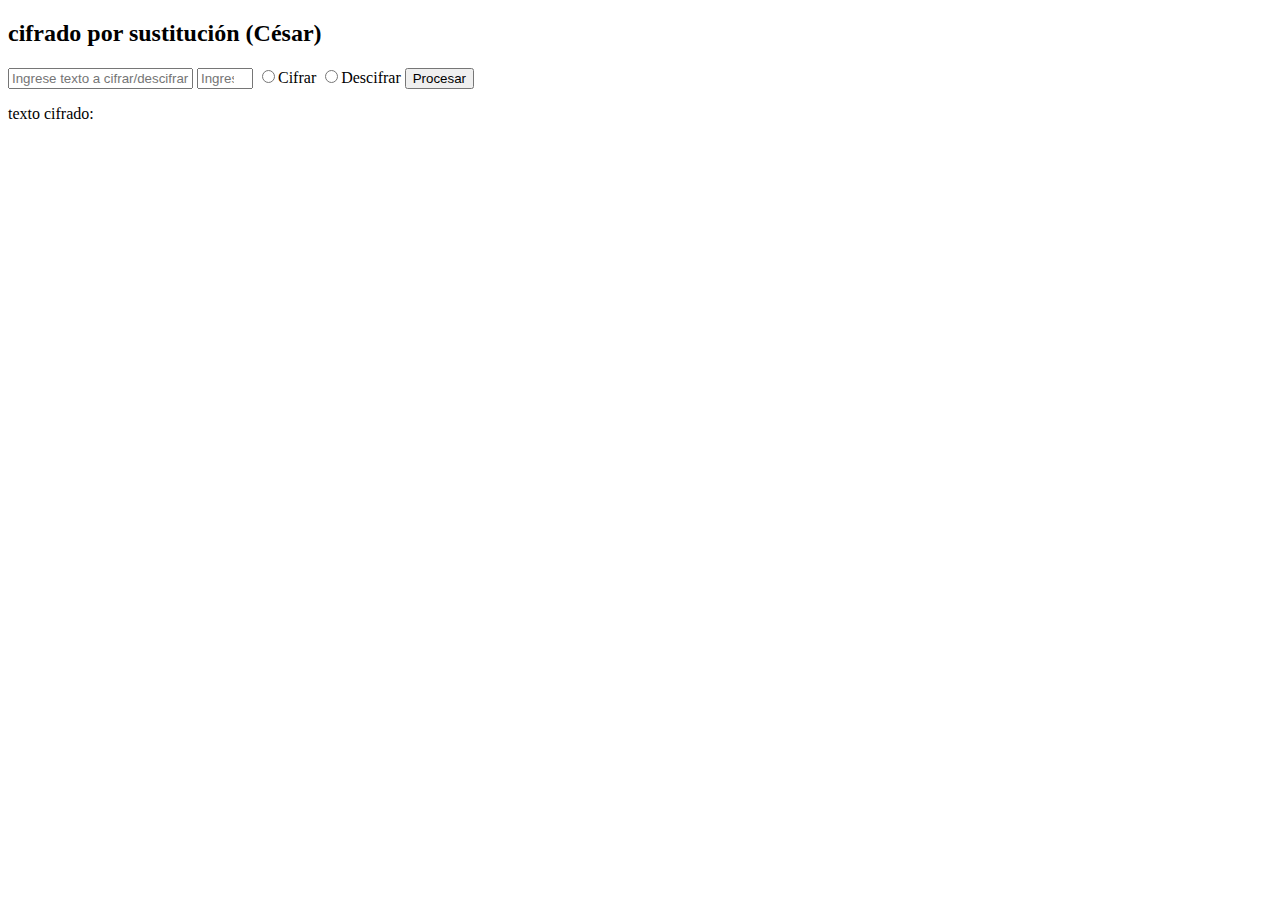
==== cifradoCesar.html @ 9b001571 "todo funcionando menos el descifrado por fuerza bruta" ====
<!-- fecha: 16 de abril del 2024
desarrolladores: Parra Hernández José Ángel, Ruelas Leal José Joel
proyecto Seguridad Informática Equipo 9 -->

<!DOCTYPE html>
<html lang="en">
<head>
    <meta charset="UTF-8">
    <meta name="viewport" content="width=device-width, initial-scale=1.0">
    <title>CIFRADO EQUIPO 9</title>
</head>
<body>

    <h2>cifrado por sustitución (César)</h2>
    <div>
        <input type="text" placeholder="Ingrese texto a cifrar/descifrar" class="texto-cifrado">
        <input type="number" placeholder="Ingrese número de desplazamiento" class="clave-cifrado" min="0" max="26">

        <input type="radio" name="accion-cifrado" class="accion-cifrar" value="1">Cifrar

        <input type="radio" name="accion-cifrado" class="accion-descifrar" value="2">Descifrar

        <input type="button" value="Procesar" onclick="obtenerValor()">
    </div>

    <p>texto cifrado: <b class="resultado-cifrado"></b></p>

    <script src="cifradoCesar.js"></script>
</body>
</html>
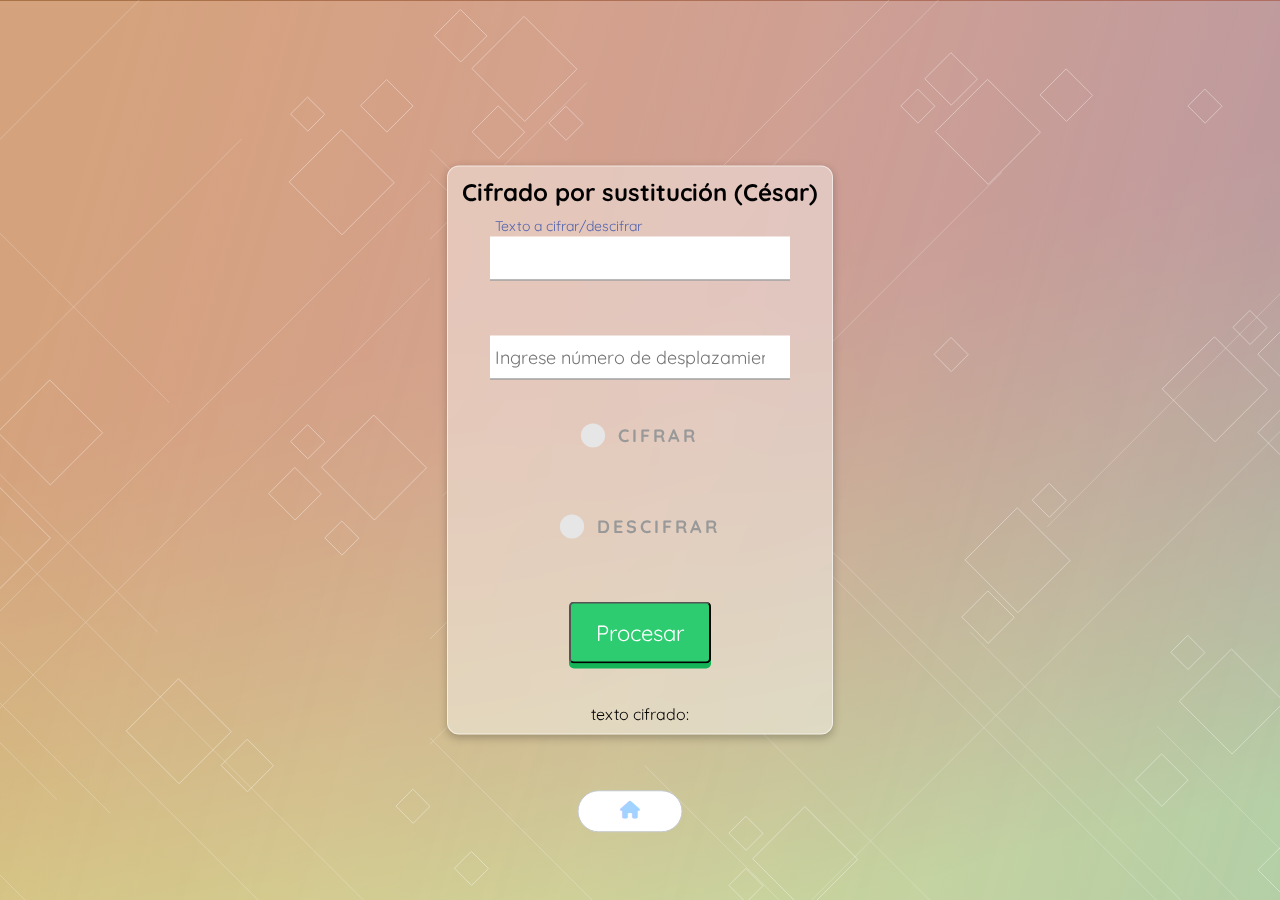
==== commit 53bf5f97: "Commit final" ====
--- a/cifradoCesar.html
+++ b/cifradoCesar.html
@@ -8,22 +8,52 @@
     <meta charset="UTF-8">
     <meta name="viewport" content="width=device-width, initial-scale=1.0">
     <title>CIFRADO EQUIPO 9</title>
+    <link rel="stylesheet" href="style.css">
+    <link rel="stylesheet" href="https://cdnjs.cloudflare.com/ajax/libs/font-awesome/6.5.2/css/all.min.css">
 </head>
 <body>
+<div class="bg">
+    <div class="home-btn">
+        <a href="index.html">
+            <i class="fa-solid fa-house"></i>
+        </a>
+    </div>
+    
+<section>
+    
+    <div class="icon-container-cifrado">
+        <h2>Cifrado por sustitución (César)</h2>
 
-    <h2>cifrado por sustitución (César)</h2>
-    <div>
-        <input type="text" placeholder="Ingrese texto a cifrar/descifrar" class="texto-cifrado">
+        <div class="group">
+        <input type="text" class="texto-cifrado">
+        <span class="highlight"></span>
+        <span class="bar"></span>
+        <label class="cifrado">Texto a cifrar/descifrar</label>
+        </div>
         <input type="number" placeholder="Ingrese número de desplazamiento" class="clave-cifrado" min="0" max="26">
 
-        <input type="radio" name="accion-cifrado" class="accion-cifrar" value="1">Cifrar
+        <label class="rad-label">
+        <input type="radio" name="accion-cifrado" class="rad-input" value="1">
+        <div class="rad-design"></div>
+        <div class="rad-text">Cifrar</div>
+        </label>
 
-        <input type="radio" name="accion-cifrado" class="accion-descifrar" value="2">Descifrar
+        <label class="rad-label">
+        <input type="radio" name="accion-cifrado" class="rad-input" value="2">
+        <div class="rad-design"></div>
+        <div class="rad-text">Descifrar</div>
+        </label>
 
-        <input type="button" value="Procesar" onclick="obtenerValor()">
+        <input type="button" value="Procesar" onclick="obtenerValor()" class="btn-procesar">
+
+        <p>texto cifrado: <b class="resultado-cifrado"></b></p>
     </div>
 
-    <p>texto cifrado: <b class="resultado-cifrado"></b></p>
+
+
+</section>
+
+</div>
 
     <script src="cifradoCesar.js"></script>
 </body>
--- a/style.css
+++ b/style.css
@@ -0,0 +1,428 @@
+/* fecha: 15 de abril del 2024
+desarrolladores: Parra Hernández José Ángel, Ruelas Leal José Joel
+proyecto Seguridad Informática Equipo 9 */
+@import url("https://fonts.googleapis.com/css2?family=Marhey:wght@400;500;600;700&family=Quicksand:wght@300;400;500;600;700&display=swap");
+
+* {
+    box-sizing: border-box;
+    margin: 0;
+    padding: 0;
+    font-family: "Quicksand", sans-serif;
+}
+
+.icon-container {
+    position: absolute;
+    display: flex;
+    flex-direction: column;
+    align-items: center;
+    gap: 20px;
+    padding: 10px 14px;
+    background: rgba(255, 255, 255, 0.4);
+    box-shadow: 0px 3px 8px rgba(0, 0, 0, 0.24);
+    border: 1px solid rgba(255, 255, 255, 0.6);
+    backdrop-filter: blur(20px);
+    -webkit-backdrop-filter: blur(20px);
+    border-radius: 12px;
+    top: 50%;
+    left: 50%;
+    transform: translate(-50%, -50%);
+    justify-content: center;
+}
+
+
+h1{
+    height: 25%;
+    display: flex;
+    align-items: center;
+    left:47.5%;
+    position: absolute;
+    font-weight: 1500;
+    vertical-align: middle;
+    justify-content: center;
+}
+
+.bg {
+	position: fixed;
+	top: 0; bottom: 0; left: 0; right: 0;
+	z-index: -30;
+
+	background-image: url([data-uri]);
+
+	background-repeat: no-repeat;
+	background-size: cover;
+	
+	animation: animatedBackground 1000s linear infinite;
+
+&:after {
+	content: '';
+	position: fixed;
+	top: 0; bottom: 0; left: 0; right: 0;
+	z-index: -20;
+	opacity: .25;
+	
+		height: 100%;
+		min-height: 100%;
+	width: 700%;
+	background-image: url([data-uri]);
+	background-position: center bottom;
+		
+		animation: animatedBk 1500s  linear infinite;
+		z-index: -10;
+	
+	
+}	
+
+	
+	
+	&:before {
+		content: '';
+	
+		position: absolute;
+		top: 0; bottom: 0; left: 0; right: 0; 
+		height: 100%;
+		min-height: 100%;
+		width: 700%;
+		opacity: .4;
+		
+		background-image: url([data-uri]);
+		background-position: center bottom;
+		
+		animation: animatedBackground 1200s  linear infinite;
+		z-index: -10;
+		
+	}
+	
+	
+	
+}
+
+@keyframes animatedBackground 
+{
+0% { background-position: 0 100%; }
+50% { background-position: 100% 100%; }
+100% { background-position: 0% 100%; }
+}
+
+@keyframes animatedBk 
+{
+0% { background-position: 100% 100%; }
+50% { background-position: 0% 100%; }
+100% { background-position: 100% 100%; }
+}
+
+a:link, a:visited {
+    background: rgba(255, 255, 255, 0.4);
+    color: black;
+    border: 2px solid #fbf8cc;
+    padding: 10px 20px;
+    text-align: center;
+    text-decoration: none;
+    display: inline-block;
+}
+
+a:hover, a:active {
+    background-color: #90dbf4;
+    color: white;
+}
+
+
+.icon-container-cifrado{
+    position: absolute;
+    display: flex;
+    flex-direction: column;
+    align-items: center;
+    gap: 20px;
+    padding: 10px 14px;
+    background: rgba(255, 255, 255, 0.4);
+    box-shadow: 0px 3px 8px rgba(0, 0, 0, 0.24);
+    border: 1px solid rgba(255, 255, 255, 0.6);
+    backdrop-filter: blur(20px);
+    -webkit-backdrop-filter: blur(20px);
+    border-radius: 12px;
+    top: 50%;
+    left: 50%;
+    transform: translate(-50%, -50%);
+    justify-content: center;
+}
+
+.rad-label {
+    display: flex;
+    align-items: center;
+    border-radius: 100px;
+    padding: 14px 16px;
+    margin: 10px 0;
+    cursor: pointer;
+    transition: .3s;
+}
+
+.rad-label:hover,
+.rad-label:focus-within {
+    background: hsla(0, 0%, 80%, .14);
+}
+
+.rad-input {
+    position: absolute;
+    left: 0;
+    top: 0;
+    width: 1px;
+    height: 1px;
+    opacity: 0;
+    z-index: -1;
+}
+
+.rad-design {
+    width: 22px;
+    height: 22px;
+    border-radius: 100px;
+    background: linear-gradient(to right bottom, hsl(154, 97%, 62%), hsl(225, 97%, 62%));
+    position: relative;
+}
+
+.rad-design::before {
+    content: '';
+    display: inline-block;
+    width: inherit;
+    height: inherit;
+    border-radius: inherit;  
+    background: hsl(0, 0%, 90%);
+    transform: scale(1.1);
+    transition: .3s;
+}
+
+.rad-input:checked+.rad-design::before {
+    transform: scale(0);
+}
+
+.rad-text {
+    display: flex;
+    color: hsl(0, 0%, 60%);
+    margin-left: 14px;
+    letter-spacing: 3px;
+    text-transform: uppercase;
+    font-size: 18px;
+    font-weight: 900;  
+    transition: .3s;
+}
+
+.rad-input:checked~.rad-text {
+    color: black;
+}
+
+input[type="radio"]{
+    display: inline;
+    margin-right: 10px;
+}
+
+.group 	{ 
+    position:relative; 
+    margin-bottom:45px;
+    bottom:-10px;
+}
+
+.texto-cifrado 	{
+    font-size:18px;
+    padding:10px 10px 10px 5px;
+    display:block;
+    width:300px;
+    border:none;
+    border-bottom:1px solid #757575;
+}
+.texto-cifrado:focus { 
+    outline:none; 
+}
+
+.clave-cifrado{
+    padding: 10px 10px 10px 5px;
+    display: block;
+    width: 100px;
+    position: flex;
+    top: 100px;
+}
+
+.cifrado{
+    color:#999; 
+    font-size:18px;
+    font-weight:normal;
+    position:absolute;
+    pointer-events:none;
+    left:5px;
+    top:10px;
+    transition:0.2s ease all; 
+    -moz-transition:0.2s ease all; 
+    -webkit-transition:0.2s ease all;
+}
+
+.texto-cifrado:focus ~ .cifrado, .texto-cifrado:valid ~ .cifrado {
+    top:-20px;
+    font-size:14px;
+    color:#5264AE;
+}
+
+.bar 	{ position:relative; display:block; width:300px; }
+.bar:before, .bar:after 	{
+    content:'';
+    height:2px; 
+    width:0;
+    bottom:1px; 
+    position:absolute;
+    background:#5264AE; 
+    transition:0.2s ease all; 
+    -moz-transition:0.2s ease all; 
+    -webkit-transition:0.2s ease all;
+}
+.bar:before {
+    left:50%;
+}
+
+.bar:after {
+    right:50%; 
+} 
+
+.texto-cifrado:focus ~ .bar:before, .texto-cifrado:focus ~ .bar:after {
+    width:50%;
+}
+
+.highlight {
+    position:absolute;
+    height:60%; 
+    width:100px; 
+    top:25%; 
+    left:0;
+    pointer-events:none;
+    opacity:0.5;
+}
+
+.texto-cifrado:focus ~ .highlight {
+    -webkit-animation:inputHighlighter 0.3s ease;
+    -moz-animation:inputHighlighter 0.3s ease;
+    animation:inputHighlighter 0.3s ease;
+}
+
+@-webkit-keyframes inputHighlighter {
+	from { background:#5264AE; }
+to 	{ width:0; background:transparent; }
+}
+@-moz-keyframes inputHighlighter {
+	from { background:#5264AE; }
+to 	{ width:0; background:transparent; }
+}
+@keyframes inputHighlighter {
+	from { background:#5264AE; }
+to 	{ width:0; background:transparent; }
+}
+
+.btn-procesar{
+    border-radius: 5px;
+  padding: 15px 25px;
+  font-size: 22px;
+  text-decoration: none;
+  margin: 20px;
+  color: #fff;
+  position: relative;
+  display: inline-block;
+}
+
+.btn-procesar:active {
+    transform: translate(0px, 5px);
+    -webkit-transform: translate(0px, 5px);
+    box-shadow: 0px 1px 0px 0px;
+  }
+
+  .btn-procesar {
+    background-color: #2ecc71;
+    box-shadow: 0px 5px 0px 0px #15B358;
+  }
+
+  .btn-procesar:hover {
+        background-color: #48E68B;
+    }
+
+    .home-btn {
+        right: 1794px;
+        width: 125px;
+        padding-top: 20px;
+        padding-right: 20px;
+        position: fixed;
+        z-index: 2;
+	top: 90%;
+        left: 50%;
+        transform: translate(-50%, -50%);
+    }
+        
+    .home-btn a {
+        display: block;
+        margin-bottom: 1em;
+        padding: 0.3em 1.25em;
+        border: 1px solid #c2c7cc;
+        font-family: 'Open-Sans', sans-serif;
+        font-size: 1.1em;
+        line-height: 1.667em;
+        text-decoration: none;
+        color: #a2d2ff;
+        cursor: pointer;
+        background: #fff;
+        transition: color,border-color ease 0.3s;
+        border-radius: 2em;
+    }
+    .home-btn a:hover {
+        border-color: #003566;
+        color: #0077b6;
+        text-decoration: none;
+    }
+
+    .clave-cifrado{
+        font-size:18px;
+        padding:10px 10px 10px 5px;
+        display:block;
+        width:300px;
+        border:none;
+        border-bottom:1px solid #757575;
+    }
+
+    .clave-cifrado:focus { 
+        outline:none; 
+    }
+
+    .clave-cifrado:focus ~ .cifrado, .clave-cifrado:valid ~ .cifrado {
+        top:-20px;
+        font-size:14px;
+        color:#5264AE;
+    }
+
+    .clave-cifrado:focus ~ .bar:before, .clave-cifrado:focus ~ .bar:after {
+        width:50%;
+    }
+
+    .clave-cifrado:focus ~ .highlight {
+        -webkit-animation:inputHighlighter 0.3s ease;
+        -moz-animation:inputHighlighter 0.3s ease;
+        animation:inputHighlighter 0.3s ease;
+    }
+
+    .resultados{
+        overflow-y: scroll;
+        overflow-x: hidden;
+        height: 150px;
+    }
+
+    .contenido-div{
+        display: flex;
+        justify-content: center;
+        padding: 3px;
+    }
+.footer {
+        position: fixed;
+        left: 0;
+        bottom: 0;
+        width: 100%;
+        background-color: #faedcd;
+        color: black;
+        text-align: center;
+        font-weight: bolder;
+    }
+
+.resultado-cifrado{
+    overflow-y: show;
+    overflow-x: hidden;
+    height: 150px;
+}